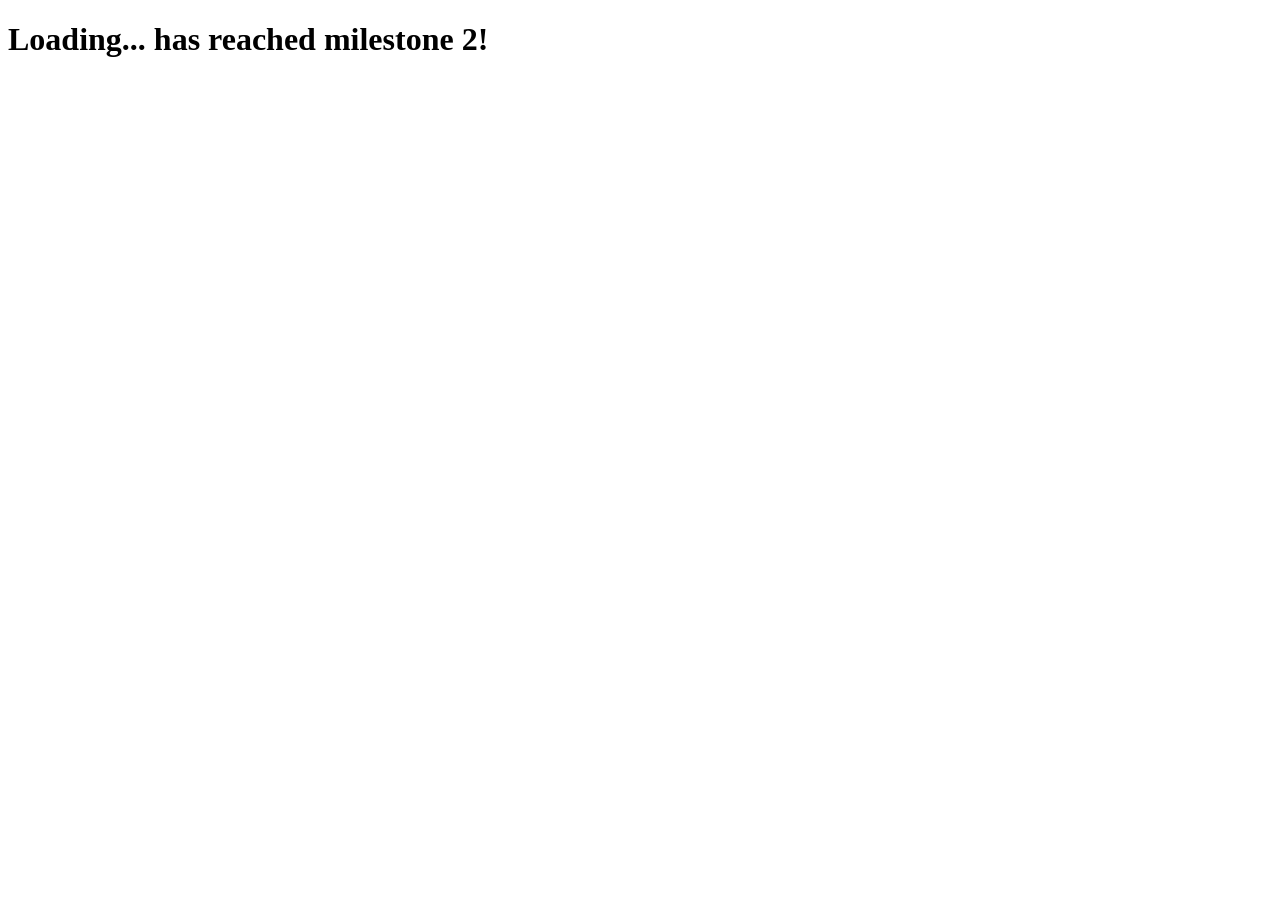
==== frontend/index.html @ 897c44c3 "startfiles opstellen" ====
<!DOCTYPE html>
<html lang="en">
  <head>
    <meta charset="UTF-8" />
    <meta http-equiv="X-UA-Compatible" content="IE=edge" />
    <meta name="viewport" content="width=device-width, initial-scale=1.0" />
    <title>Milestone 2</title>
  </head>
  <body>
    <h1><span id="user">Loading...</span> has reached milestone 2!</h1>

    <script>
      // fetch user from API
      fetch("http://<api endpoint here>/user")
        .then((res) => res.json())
        .then((data) => {
          // get user name
          const user = data.name;
          // display user name
          document.getElementById("user").innerText = user;
        });
    </script>
  </body>
</html>
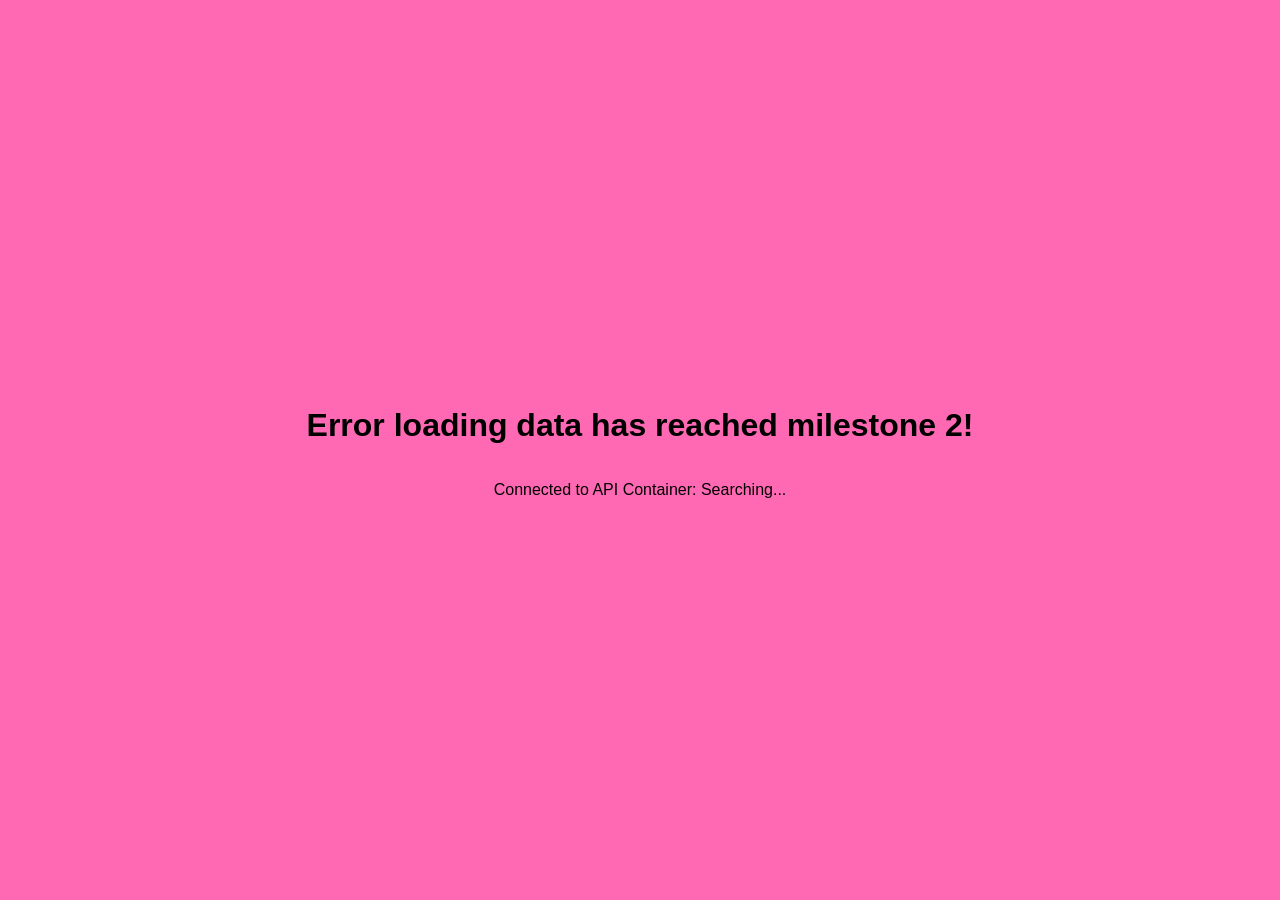
==== commit 3410f2d4: "werkende docker versie" ====
--- a/frontend/index.html
+++ b/frontend/index.html
@@ -4,21 +4,41 @@
     <meta charset="UTF-8" />
     <meta http-equiv="X-UA-Compatible" content="IE=edge" />
     <meta name="viewport" content="width=device-width, initial-scale=1.0" />
-    <title>Milestone 2</title>
+    <link rel="stylesheet" href="style.css">
+    <title>Milestone 2 - BL</title>
   </head>
   <body>
     <h1><span id="user">Loading...</span> has reached milestone 2!</h1>
+    <p>Connected to API Container: <span id="container-id">Searching...</span></p>
 
     <script>
-      // fetch user from API
-      fetch("http://<api endpoint here>/user")
-        .then((res) => res.json())
-        .then((data) => {
-          // get user name
-          const user = data.name;
-          // display user name
-          document.getElementById("user").innerText = user;
-        });
+      const userElement = document.getElementById("user");
+      const containerElement = document.getElementById("container-id");
+
+      // We maken één herbruikbare functie
+      function updatePage() {
+        fetch("http://localhost:8000/user")
+          .then((res) => {
+            if (!res.ok) throw new Error("API not reachable");
+            return res.json();
+          })
+          .then((data) => {
+            // Update de naam
+            userElement.innerText = data.name || "User not found";
+            // Update het container ID (voor je opdrachtpunten!)
+            containerElement.innerText = data.container_id || "Unknown";
+          })
+          .catch((err) => {
+            console.error("Fetch error:", err);
+            userElement.innerText = "Error loading data";
+          });
+      }
+
+      // Voer direct uit bij laden
+      updatePage();
+
+      // Check elke 5 seconden voor de "automatische" verandering
+      setInterval(updatePage, 5000);
     </script>
   </body>
 </html>
--- a/frontend/style.css
+++ b/frontend/style.css
@@ -0,0 +1,24 @@
+body {
+        background-color: hotpink;
+        /* Maak van de body een flex-container */
+        display: flex;
+        /* Zet de elementen onder elkaar in plaats van naast elkaar */
+        flex-direction: column;
+        /* Centreer horizontaal */
+        align-items: center;
+        /* Centreer verticaal */
+        justify-content: center;
+        /* Zorg dat de body het hele scherm vult */
+        height: 100vh;
+        margin: 0;
+        font-family: sans-serif;
+      }
+
+      /* Optioneel: styling voor de tekstvakken */
+      .card {
+        background: white;
+        padding: 2rem;
+        border-radius: 15px;
+        box-shadow: 0 4px 15px rgba(0,0,0,0.2);
+        text-align: center;
+      }
